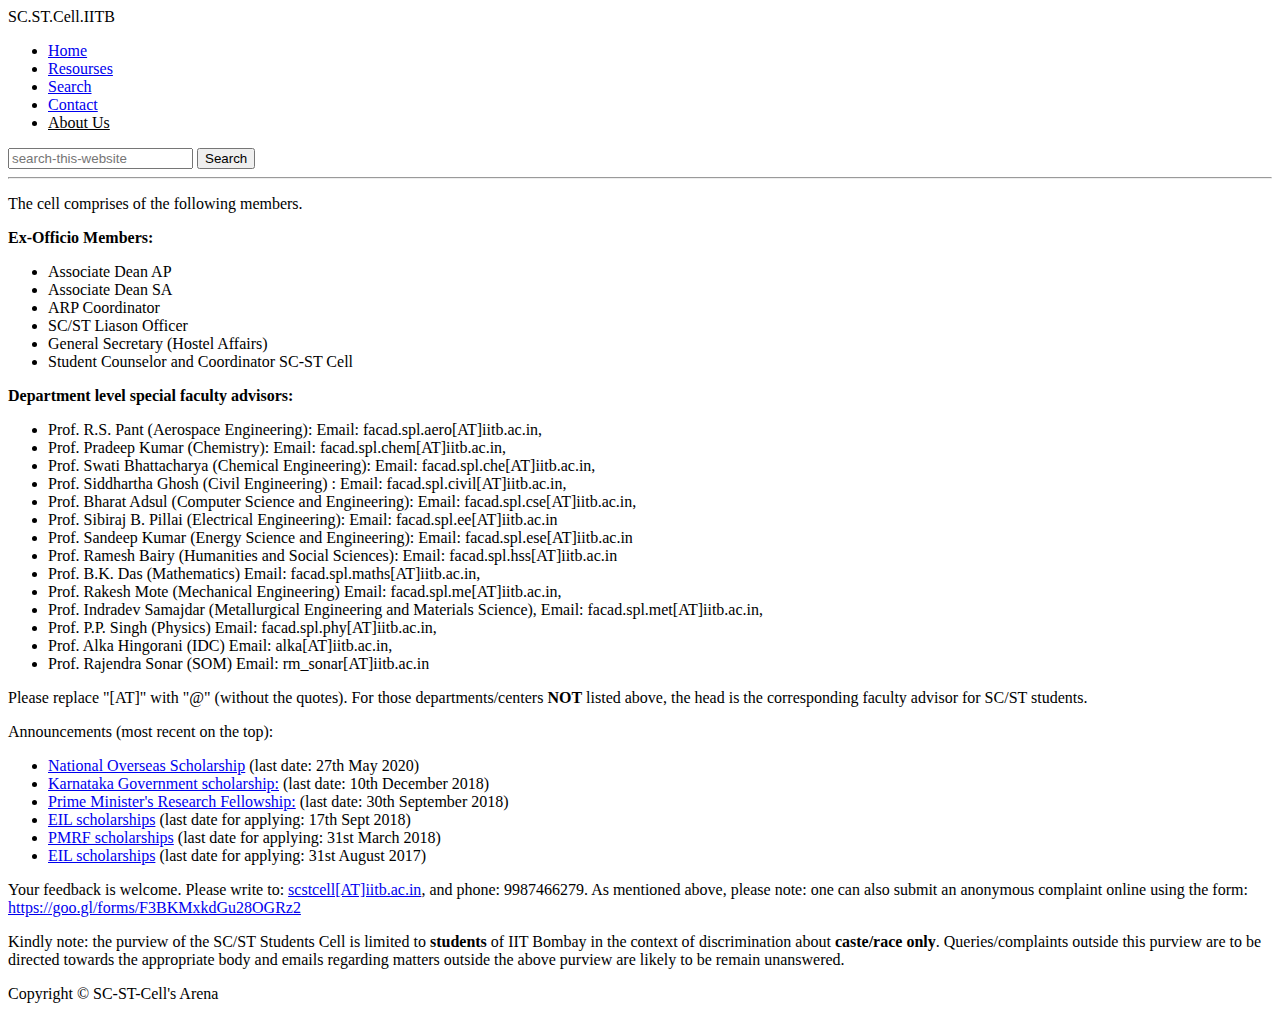
==== about.html @ 22c08ff0 "Add files via upload" ====
<!DOCTYPE html>
<html lang="en">
  <head>
    <meta charset="UTF-8" />
    <meta http-equiv="X-UA-Compatible" content="IE=edge" />
    <meta name="viewport" content="width=device-width, initial-scale=1.0" />
    <link rel="stylesheet" href="CSS/utils.css" />
    <link rel="stylesheet" href="CSS/style.css" />
    <link rel="stylesheet" href="CSS/mobile.css" />
    <link rel="stylesheet" href="CSS/blogpost.css">

    <title>SC-ST-Cell-About-Us-page</title>
  </head>
  <body>
    <nav class="navigation max-width-1 m-auto">
      <div class="nav-left">
        <span>SC.ST.Cell.IITB</span>
        <ul>
          <li><a href="index.html">Home</a></li>
          <li><a href="resources.html">Resourses</a></li>
          <li><a href="search.html">Search</a></li>
          <li><a href="contact.html">Contact</a></li>
          <li>
            <a href="#" class="selected-page" style="color: var(--my-teal)"
              >About Us</a
            >
          </li>
        </ul>
      </div>
      <div class="nav-right">
        <form action="search.html" method="get">
          <input
            class="form-input"
            type="text"
            placeholder="search-this-website"
            name="query"
          />
          <button class="btn">Search</button>
        </form>
      </div>
    </nav>

    <hr class="max-width-1 m-auto" />

    <div class="blog-post-content m-auto max-width-2">
      <!-- I am putting all the contents Here -->
      <div class="blog-post-text">
        <p>The cell comprises of the following members.</p>
        <strong>Ex-Officio Members:</strong>
        <ul>
          <li>Associate Dean AP</li>
          <li>Associate Dean SA</li>
          <li>ARP Coordinator</li>
          <li>SC/ST Liason Officer</li>
          <li>General Secretary (Hostel Affairs)</li>
          <li>Student Counselor and Coordinator SC-ST Cell</li>
        </ul>
        <strong>Department level special faculty advisors:</strong>
        <ul>
          <li>
            Prof. R.S. Pant (Aerospace Engineering): Email:
            facad.spl.aero[AT]iitb.ac.in,
          </li>
          <li>
            Prof. Pradeep Kumar (Chemistry): Email:
            facad.spl.chem[AT]iitb.ac.in,
          </li>
          <li>
            Prof. Swati Bhattacharya (Chemical Engineering): Email:
            facad.spl.che[AT]iitb.ac.in,
          </li>
          <li>
            Prof. Siddhartha Ghosh (Civil Engineering) : Email:
            facad.spl.civil[AT]iitb.ac.in,
          </li>
          <li>
            Prof. Bharat Adsul (Computer Science and Engineering): Email:
            facad.spl.cse[AT]iitb.ac.in,
          </li>
          <li>
            Prof. Sibiraj B. Pillai (Electrical Engineering): Email:
            facad.spl.ee[AT]iitb.ac.in
          </li>
          <li>
            Prof. Sandeep Kumar (Energy Science and Engineering): Email:
            facad.spl.ese[AT]iitb.ac.in
          </li>
          <li>
            Prof. Ramesh Bairy (Humanities and Social Sciences): Email:
            facad.spl.hss[AT]iitb.ac.in
          </li>
          <li>
            Prof. B.K. Das (Mathematics) Email: facad.spl.maths[AT]iitb.ac.in,
          </li>
          <li>
            Prof. Rakesh Mote (Mechanical Engineering) Email:
            facad.spl.me[AT]iitb.ac.in,
          </li>
          <li>
            Prof. Indradev Samajdar (Metallurgical Engineering and Materials
            Science), Email: facad.spl.met[AT]iitb.ac.in,
          </li>
          <li>
            Prof. P.P. Singh (Physics) Email: facad.spl.phy[AT]iitb.ac.in,
          </li>
          <li>Prof. Alka Hingorani (IDC) Email: alka[AT]iitb.ac.in,</li>
          <li>Prof. Rajendra Sonar (SOM) Email: rm_sonar[AT]iitb.ac.in</li>
        </ul>
        <p>
          Please replace "[AT]" with "@" (without the quotes). For those
          departments/centers <strong>NOT</strong> listed above, the head is the
          corresponding faculty advisor for SC/ST students.
        </p>
        <p></p>
        Announcements (most recent on the top):
        <ul>
          <li>
            <a
              href="https://www.ee.iitb.ac.in/~belur/scst-students-cell/files/NOS-SC-SCHEME-GUIDELINES-2020-21.pdf"
              title="National Overseas Scholarship 2020-21"
              >National Overseas Scholarship</a
            >
            (last date: 27th May 2020)
          </li>
          <li>
            <a
              href="http://www.ee.iitb.ac.in/%7Ebelur/scst-students-cell/files/karnataka18.html"
              title="Karnataka Government Fellowship"
              >Karnataka Government scholarship:</a
            >
            (last date: 10th December 2018)
          </li>
          <li>
            <a
              href="http://www.ee.iitb.ac.in/%7Ebelur/scst-students-cell/files/pmrfSept18.html"
              target="_blank"
              title="Prime Minister's Research Fellowship Scheme"
              >Prime Minister's Research Fellowship:</a
            >
            (last date: 30th September 2018)
          </li>
          <li>
            <a
              href="https://www.ee.iitb.ac.in/~belur/scst-students-cell/eil18/"
              target="_blank"
              title="EIL scholarships 2018"
              >EIL scholarships</a
            >
            (last date for applying: 17th Sept 2018)
          </li>
          <li>
            <a
              href="https://www.ee.iitb.ac.in/~belur/scst-students-cell/files/PMRF18.pdf"
              title="PMRF scholarships (2018)"
              >PMRF scholarships</a
            >
            (last date for applying: 31st March 2018)
          </li>
          <li>
            <a
              href="https://www.ee.iitb.ac.in/~belur/scst-students-cell/files/EIL17.pdf"
              title="EIL scholarships (2017)"
              >EIL scholarships</a
            >
            (last date for applying: 31st August 2017)
          </li>
        </ul>
        <p></p>
        Your feedback is welcome. Please write to:
        <a href="mailto:scstcell[AT]iitb.ac.in" title=' replace [AT] with "@"'
          >scstcell[AT]iitb.ac.in</a
        >, and phone: 9987466279. As mentioned above, please note: one can also
        submit an anonymous complaint online using the form:
        <a href="https://goo.gl/forms/F3BKMxkdGu28OGRz2" title=" complaint form"
          >https://goo.gl/forms/F3BKMxkdGu28OGRz2</a
        >
        <p>
          Kindly note: the purview of the SC/ST Students Cell is limited to
          <strong>students</strong> of IIT Bombay in the context of
          discrimination about <strong>caste/race only</strong>.
          Queries/complaints outside this purview are to be directed towards the
          appropriate body and emails regarding matters outside the above
          purview are likely to be remain unanswered.
        </p>
      </div>
    </div>

    

    <div class="footer m-auto">
      <p>Copyright &copy; SC-ST-Cell's Arena</p>
     
    </div>
  </body>
</html>
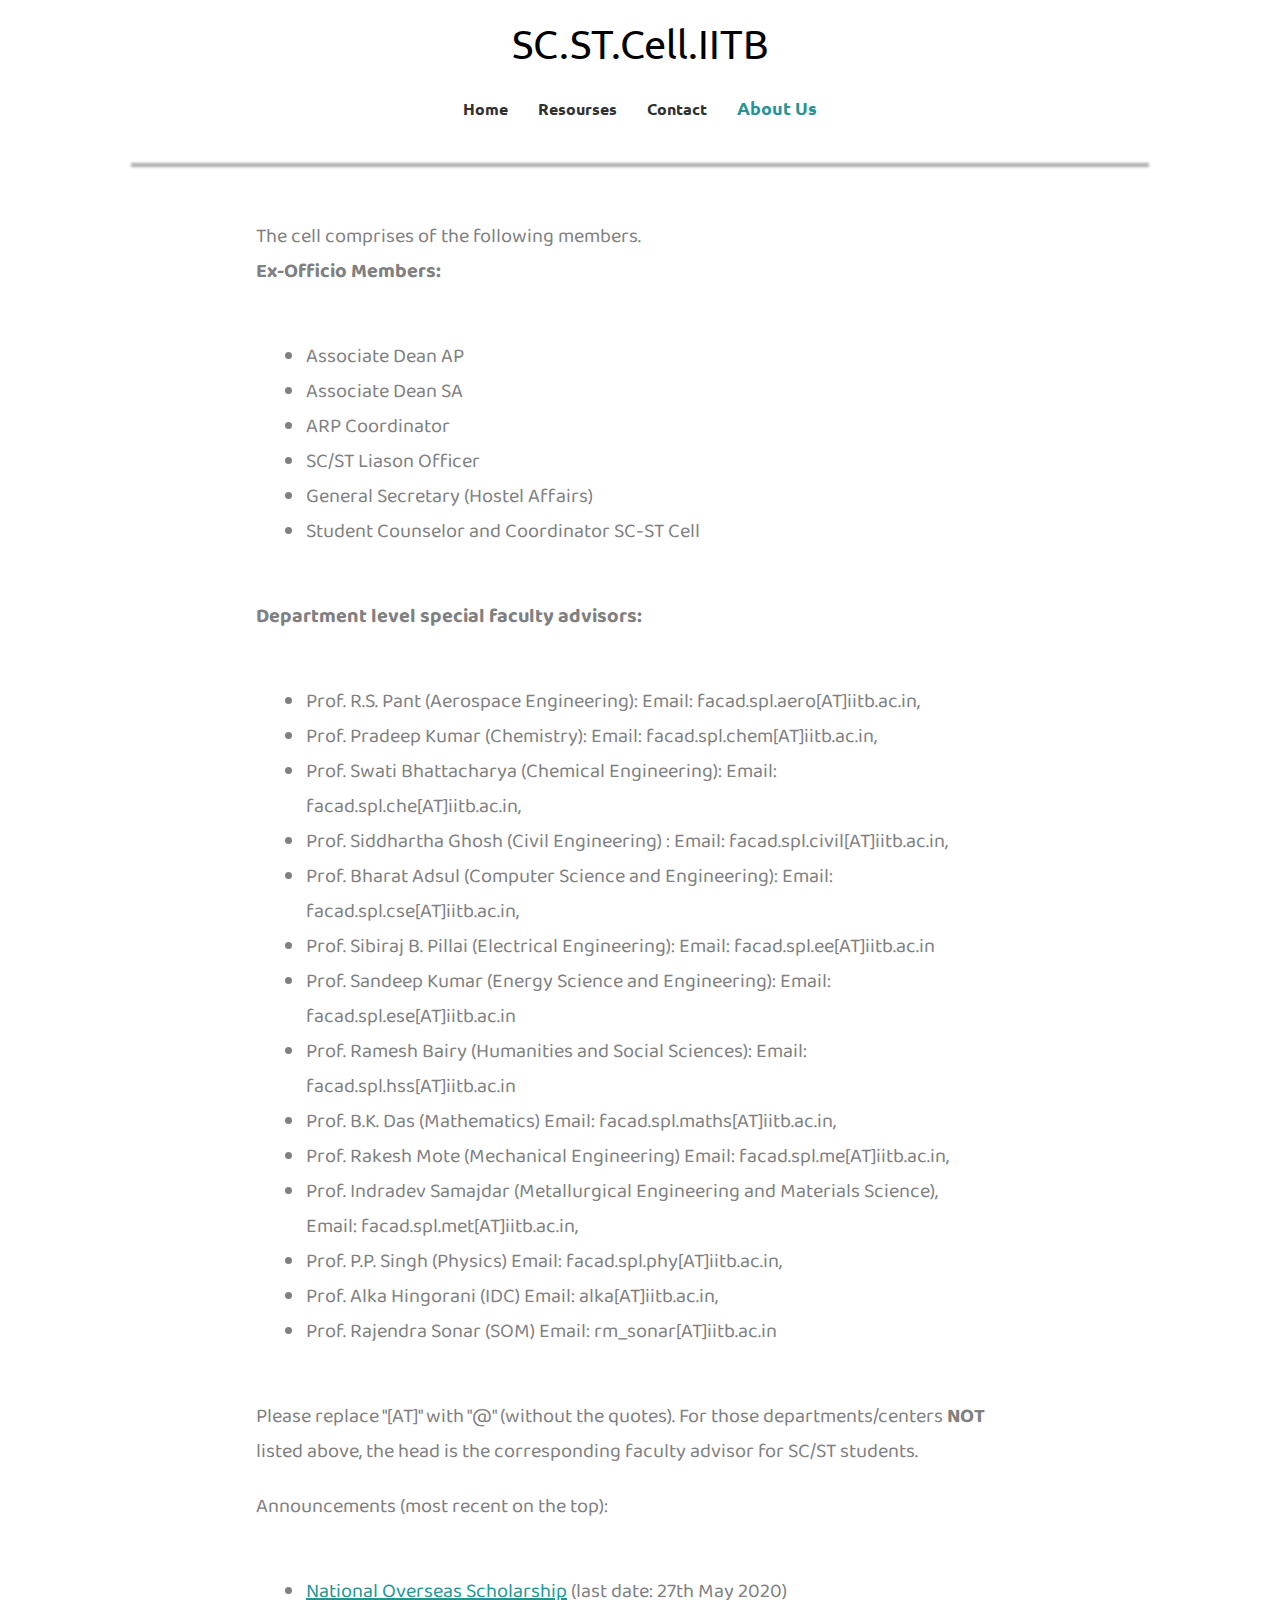
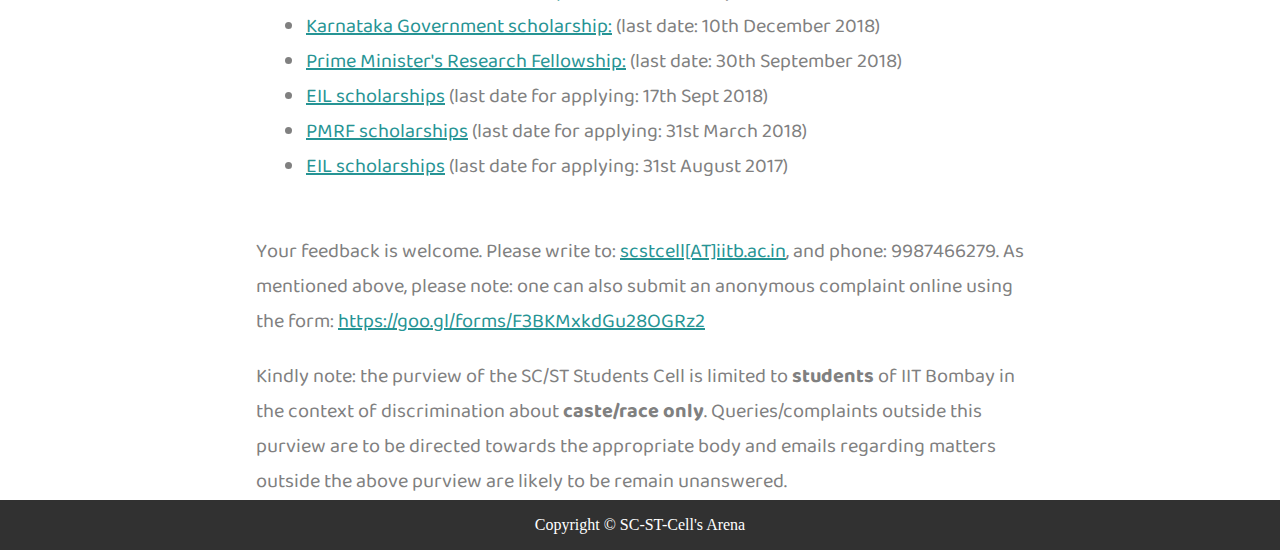
==== commit e80e1204: "Update about.html" ====
--- a/about.html
+++ b/about.html
@@ -18,7 +18,6 @@
         <ul>
           <li><a href="index.html">Home</a></li>
           <li><a href="resources.html">Resourses</a></li>
-          <li><a href="search.html">Search</a></li>
           <li><a href="contact.html">Contact</a></li>
           <li>
             <a href="#" class="selected-page" style="color: var(--my-teal)"
@@ -26,17 +25,6 @@
             >
           </li>
         </ul>
-      </div>
-      <div class="nav-right">
-        <form action="search.html" method="get">
-          <input
-            class="form-input"
-            type="text"
-            placeholder="search-this-website"
-            name="query"
-          />
-          <button class="btn">Search</button>
-        </form>
       </div>
     </nav>
 
--- a/CSS/utils.css
+++ b/CSS/utils.css
@@ -0,0 +1,123 @@
+@import url("https://fonts.googleapis.com/css2?family=Ubuntu:wght@300&display=swap");
+@import url("https://fonts.googleapis.com/css2?family=Baloo+Bhaijaan+2&display=swap");
+@import url('https://fonts.googleapis.com/css2?family=Source+Sans+Pro&display=swap');
+@import url('https://fonts.googleapis.com/css2?family=Merriweather:wght@300&display=swap');
+
+:root {
+  --main-bg-color: brown;
+  --font1: "Baloo Bhaijaan 2", cursive;
+  --font2: "Ubuntu", sans-serif;
+  --font3: 'Source Sans Pro', sans-serif;
+  --font4: 'Merriweather', serif;
+  --dark-gray: rgb(49, 49, 49);
+  --my-teal:rgb(38, 148, 148);
+  --radio-color: white;
+}
+.max-width-1 {
+  max-width: 80vw;
+}
+
+.max-width-2 {
+  max-width: 60vw;
+}
+
+.m-auto {
+  margin: auto;
+}
+
+.btn {
+  padding: 4px 15px;
+  border-radius: 20px;
+  border: none;
+  color: white;
+  background: gray;
+  font-family: var(--font1);
+  font-size: 16px;
+  cursor: pointer;
+  transition: all 0.3s ease-in-out;
+}
+
+.btn:hover{
+  color: rgb(188, 193, 221);
+  background-color: var(--dark-gray);
+}
+
+.form-input{
+  padding: 1px 10px;
+  font-size: 16px;
+  border: 3px solid grey;
+  border-radius: 20px;
+  margin: 0 15px;
+  font-family: var(--font1);
+  transition: all 0.3s ease-in-out;
+}
+
+.form-input:hover{
+  border-color: var(--dark-gray);
+}
+
+hr{
+  height: 10px;
+  border: none;
+  background-color: rgb(170, 169, 169);
+  box-shadow: 0 0 3px 3px white inset;
+}
+
+.font1{
+  font-family: var(--font1);
+}
+
+.font2{
+  font-family: var(--font2);
+}
+
+.selected-page{
+  pointer-events: none; 
+  color: var(--my-teal);
+  font-weight: bolder; 
+  font-size: large;
+}
+
+
+.form-box input, textarea{
+  width: 50vw;
+  padding: 3px 6px;
+  margin: 7px;
+  text-align: center;
+  background: rgba(0,0,0,0.3);
+  color: white;
+}
+
+.form-box textarea{
+  border: 3px solid grey;
+  border-radius: 30px;
+  transition: all 0.4s ease-in-out;
+  font-family: var(--font1);
+  font-size: 16px;
+  padding-top: 10px;
+}
+
+.form-box textarea:hover{
+  border-color:  var(--dark-gray);
+}
+
+.form-box input::placeholder{
+  color: black;
+}
+.form-box textarea::placeholder{
+  color: black;
+}
+
+.centering{
+  display: flex;
+  align-items: center;
+  justify-content: center;
+}
+
+.my-heading{
+  font-size: 60px;
+  opacity: 0.25;
+  font-weight: bolder;
+  font-family:Verdana, Geneva, Tahoma, sans-serif;
+  padding: 10px;
+}--- a/CSS/style.css
+++ b/CSS/style.css
@@ -0,0 +1,340 @@
+* {
+  margin: 0%;
+  padding: 0%;
+}
+
+
+.navigation {
+  margin-top: 20px;
+  font-family: var(--font2);
+  height: 100%;
+  /* background-color: red; */
+  display: flex;
+  justify-content: space-between;
+  align-items: center;
+  margin-bottom: 20px;
+}
+
+.content {
+  height: 100%;
+  /* background-color: rgb(255, 255, 255); */
+  display: flex;
+  margin-top: 1rem;
+  padding: 0 0;
+  position: relative;
+}
+
+.content::after{
+  content: "";
+  position: absolute;
+  width: 100%;
+  height: inherit;
+  background-image: url(../img/background1.jpg);
+  background-repeat:round;
+  opacity: 1;
+  z-index: 1;
+  box-shadow: 0px 0 50px 70px white inset;
+}
+
+.content > *{
+  z-index: 100;
+}
+
+.content-left {
+  font-family: var(--font1);
+  /* width: 50%; */
+  display: flex;
+  /* align-items: center; */
+  justify-content: center;
+  flex-direction: column;
+  padding-left: 1rem;
+  margin-top: 100px;
+  /* background-color: red; */
+
+  
+}
+
+.content-left p{
+  font-family: var(--font3);
+  font-style: normal;
+  font-size: 20px;
+  margin: 50px;
+}
+
+.content-right {
+  /* font-family: var(--font2); */
+  /* width: 50%; */
+  display: flex;
+  align-items: center;
+  justify-content: center;
+  padding-left: 1rem;
+}
+
+.content-right img {
+  height: 300px;
+  width: 300px;
+  /* border: 3px solid rgb(189, 188, 188); */
+  border-radius: 50%;
+  transition: all 0.5s ease-in-out;
+  filter: blur(5px);
+}
+
+.content-right img:hover {
+  height: 310px;
+  width: 310px;
+  filter: saturate(150%);
+  transform: rotate(5deg);
+  /* border: 3px solid rgb(104, 102, 102); */
+  /* border-radius: 200px; */
+}
+
+
+
+.nav-left {
+  font-size: 30px;
+  display: flex;
+}
+
+.nav-left span{
+  font-size: 40px;
+  margin-bottom: 8px;
+}
+.nav-left ul {
+  display: flex;
+  align-items: center;
+  margin: 0 50px;
+}
+
+.nav-left ul li {
+  list-style: none;
+  margin: 0 15px;
+  font-family: var(--font2);
+  font-size: medium;
+  font-weight: 600;
+}
+
+.nav-left ul li a {
+  text-decoration: none;
+  color: var(--dark-gray);
+  transition: all 0.15s ease-in-out;
+}
+
+.nav-left ul li a:hover {
+  font-weight: bolder;
+  font-size: x-large;
+  color: var(--my-teal);
+}
+
+/* .nav-right{
+
+} */
+
+.home-articles{
+  height: auto;
+  /* background-color: red; */
+  padding-top: 50px;
+  position: relative;
+}
+
+.home-articles h2{
+  display: flex;
+  justify-content:flex-start;
+  font-size: 30px;
+  color: gray;
+  margin: 30px;
+}
+
+.year-box{
+  position: absolute;
+  width: 200px;
+  height: 200px;
+  /* background-color: red; */
+  top: 75px ;
+  right: 0px;
+  font-size: medium;
+  text-align: center;
+
+}
+
+.year-box div{
+  margin: 12px 0px;
+}
+
+
+.home-article{
+  display: flex;
+  margin: 20px;
+}
+
+.home-article img{
+  width: 180px;
+  border-radius: 50%;
+  
+  /* filter: brightness(50%); */
+  filter: blur(3px);
+  transition: all 1s ease-in-out;
+  margin-left: 100px;
+  
+}
+
+.home-article img:hover {
+  width: 190px;
+  filter: saturate(150%);
+  transform: rotate(5deg);
+  /* border: 3px solid rgb(104, 102, 102); */
+  
+}
+
+.home-article-content{
+  padding: 25px;
+  align-self: center;
+  
+}
+
+.home-article-content a{
+  text-decoration: none;
+  color: var(--dark-gray);
+  transition: all 0.3s ease-in-out;
+}
+
+.home-article-content a:hover{
+  text-decoration: none;
+  color: var(--my-teal);
+  font-size: larger;
+}
+
+.footer {
+  height: 50px;
+  background-color: var(--dark-gray);
+  display: flex;
+  align-items: center;
+  justify-content: center;
+  color: white;
+  flex-direction: column;
+
+}
+
+.footer a{
+  color: gray; 
+  text-decoration: none;
+}
+
+
+
+.photo-booth{
+  margin-top: 100px;
+  width: auto;
+  height: 80vh;
+  /* background-color:blue ; */
+  margin-bottom: 100px ;
+  display: flex;
+  /* flex-direction: column; */
+  justify-content: center;
+  text-align: center;
+}
+
+.slider{
+  width: 800px;
+  height: 500px;
+  border-radius: 30px;
+  overflow: hidden;
+
+}
+
+.slides{
+  width: 500%;
+  height: 500px;
+  display: flex;
+}
+
+.slides input{
+  display: none;
+}
+
+.slide{
+  width: 20%;
+  transition: 2s;
+}
+
+.slide img{
+  width: 800px;
+  height: 500px;
+}
+
+
+.navigation-manual{
+  position: absolute;
+  width: 800px;
+  margin-top: 460px;
+  display: flex;
+  justify-content: center;
+}
+
+.manual-btn{
+  border: 2px solid var(--radio-color);
+  padding: 5px;
+  border-radius: 10px;
+  cursor: pointer;
+  transition: 1s;
+}
+
+.manual-btn:not(:last-child){
+  margin-right: 40px;
+  
+}
+
+
+.manual-btn:hover{
+  background-color: var(--radio-color);
+}
+
+#radio1:checked ~ .first{
+  margin-left: 0;
+}
+
+#radio2:checked ~ .first{
+  margin-left: -20%;
+}
+
+#radio3:checked ~ .first{
+  margin-left: -40%;
+}
+
+#radio4:checked ~ .first{
+  margin-left: -60%;
+}
+
+
+.navigation-auto{
+  position: absolute;
+  display: flex;
+  width: 800px;
+  justify-content: center;
+  margin-top: 460px;
+}
+
+.navigation-auto div{
+  border: 2px solid var(--radio-color);
+  padding: 5px;
+  border-radius: 10px;
+  transition: 1s;
+
+}
+
+.navigation-auto div:not(:last-child){
+  margin-right: 40px;
+
+}
+
+#radio1:checked ~ .navigation-auto .auto-btn1{
+  background: var(--radio-color);
+}
+#radio2:checked ~ .navigation-auto .auto-btn2{
+  background: var(--radio-color);
+}
+#radio3:checked ~ .navigation-auto .auto-btn3{
+  background: var(--radio-color);
+}
+#radio4:checked ~ .navigation-auto .auto-btn4{
+  background: var(--radio-color);
+}--- a/CSS/mobile.css
+++ b/CSS/mobile.css
@@ -0,0 +1,106 @@
+@media screen and (max-width: 1300px) {
+  .navigation {
+    flex-direction: column;
+  }
+
+  .nav-left {
+    flex-direction: column;
+    text-align: center;
+  }
+
+  .nav-right {
+    flex-direction: column;
+    text-align: center;
+  }
+
+  .nav-left ul {
+    margin: 20px;
+  }
+
+  .content-right {
+    display: none;
+  }
+
+  .content-left{
+      padding: 0;
+  }
+
+  .home-article {
+    flex-direction: column;
+  }
+
+  .home-article-img {
+    text-align: center;
+  }
+  .home-article img {
+    margin: 0;
+    width: 140px;
+  }
+
+  .home-article img:hover {
+    width: 150px;
+  }
+  .home-article-content {
+    text-align: center;
+    font-size: 15px;
+  }
+
+  .home-articles h2 {
+    font-size: 25px;
+    margin-top: 100px;
+  }
+
+  .year-box {
+    display: flex;
+    flex-direction: column;
+    font-size: 15px;
+
+    width: 30vw;
+    height: 20vw;
+    top: 30px;
+    top: 30px;
+    left: 25vw;
+  }
+
+  .bullets {
+    display: flex;
+    justify-content: space-between;
+  }
+
+  .bullets div {
+    margin: 5px;
+    font-size: 15px;
+    
+  }
+
+  .bullets div input{
+    padding-bottom: 10px;
+  };
+
+
+
+
+
+
+  .post-img img{
+    height: auto;
+  }
+
+  .blog-post-text{
+    font-size: 15px;
+  }
+
+  .author-info div{
+    font-size: 15px;
+  }
+
+  .author-info div:nth-child(2){
+    font-size: 15px;
+  }
+
+  .blog-post-content h1{
+    font-size: 30px;
+    margin: 0;
+  }
+
+}
--- a/CSS/blogpost.css
+++ b/CSS/blogpost.css
@@ -0,0 +1,103 @@
+
+
+.post-image {
+  height: 300px;
+  overflow: hidden;
+  margin-top: 50px;
+}
+.post-image img {
+  width: 100vw;
+  /* box-shadow: 0px 0 50px 70px white inset; */
+  opacity: 0.5;
+}
+
+.blog-post-content {
+  /* background-color: blue;
+  color: white;      */
+
+}
+
+.blog-post-content h1 {
+  text-align: center;
+  color: gray;
+  margin: 50px;
+  font-size: 50px;
+  font-weight: 300;
+ 
+}
+
+
+
+
+.row-like{
+    display: flex;
+    justify-content: space-around;
+}
+
+.column-like{
+    display: flex;
+    flex-direction: column;
+    width: 450px;
+    text-align: center;
+}
+
+.blog-post-meta-data{
+    display: flex;
+    flex-direction: row;
+    justify-content: space-between;
+    font-family:'Times New Roman', Times, serif;
+    
+    font-weight: bolder;
+    margin: 20px 0px;
+    color: gray;
+    font-size: 20px;
+
+}
+
+.author-info div{
+    padding:2.5px 0 ;
+}
+.author-info div:nth-child(2){
+    font-size: 17.5px;
+    font-style: italic;
+}
+
+
+.blog-post-text{
+  margin-top: 50px;
+  font-family: var(--font1);
+  font-size: 20px;
+  color: gray;
+
+}
+
+.blog-post-text h2{
+  margin: 20px;
+  color: var(--dark-gray);
+}
+
+.blog-post-text ul{
+  margin: 50px;
+  color: gray;
+}
+
+.blog-post-text ol{
+  margin: 50px;
+  color: gray;
+}
+
+.blog-post-text a{
+  color: var(--my-teal);
+}
+
+.blog-post-text p{
+  margin-top: 20px;
+}
+
+.wp-block-quote{
+  margin-left: 20px;
+  font-family: var(--font2);
+  color: var(--my-teal);
+  font-style: italic;
+  margin-bottom: 20px;
+}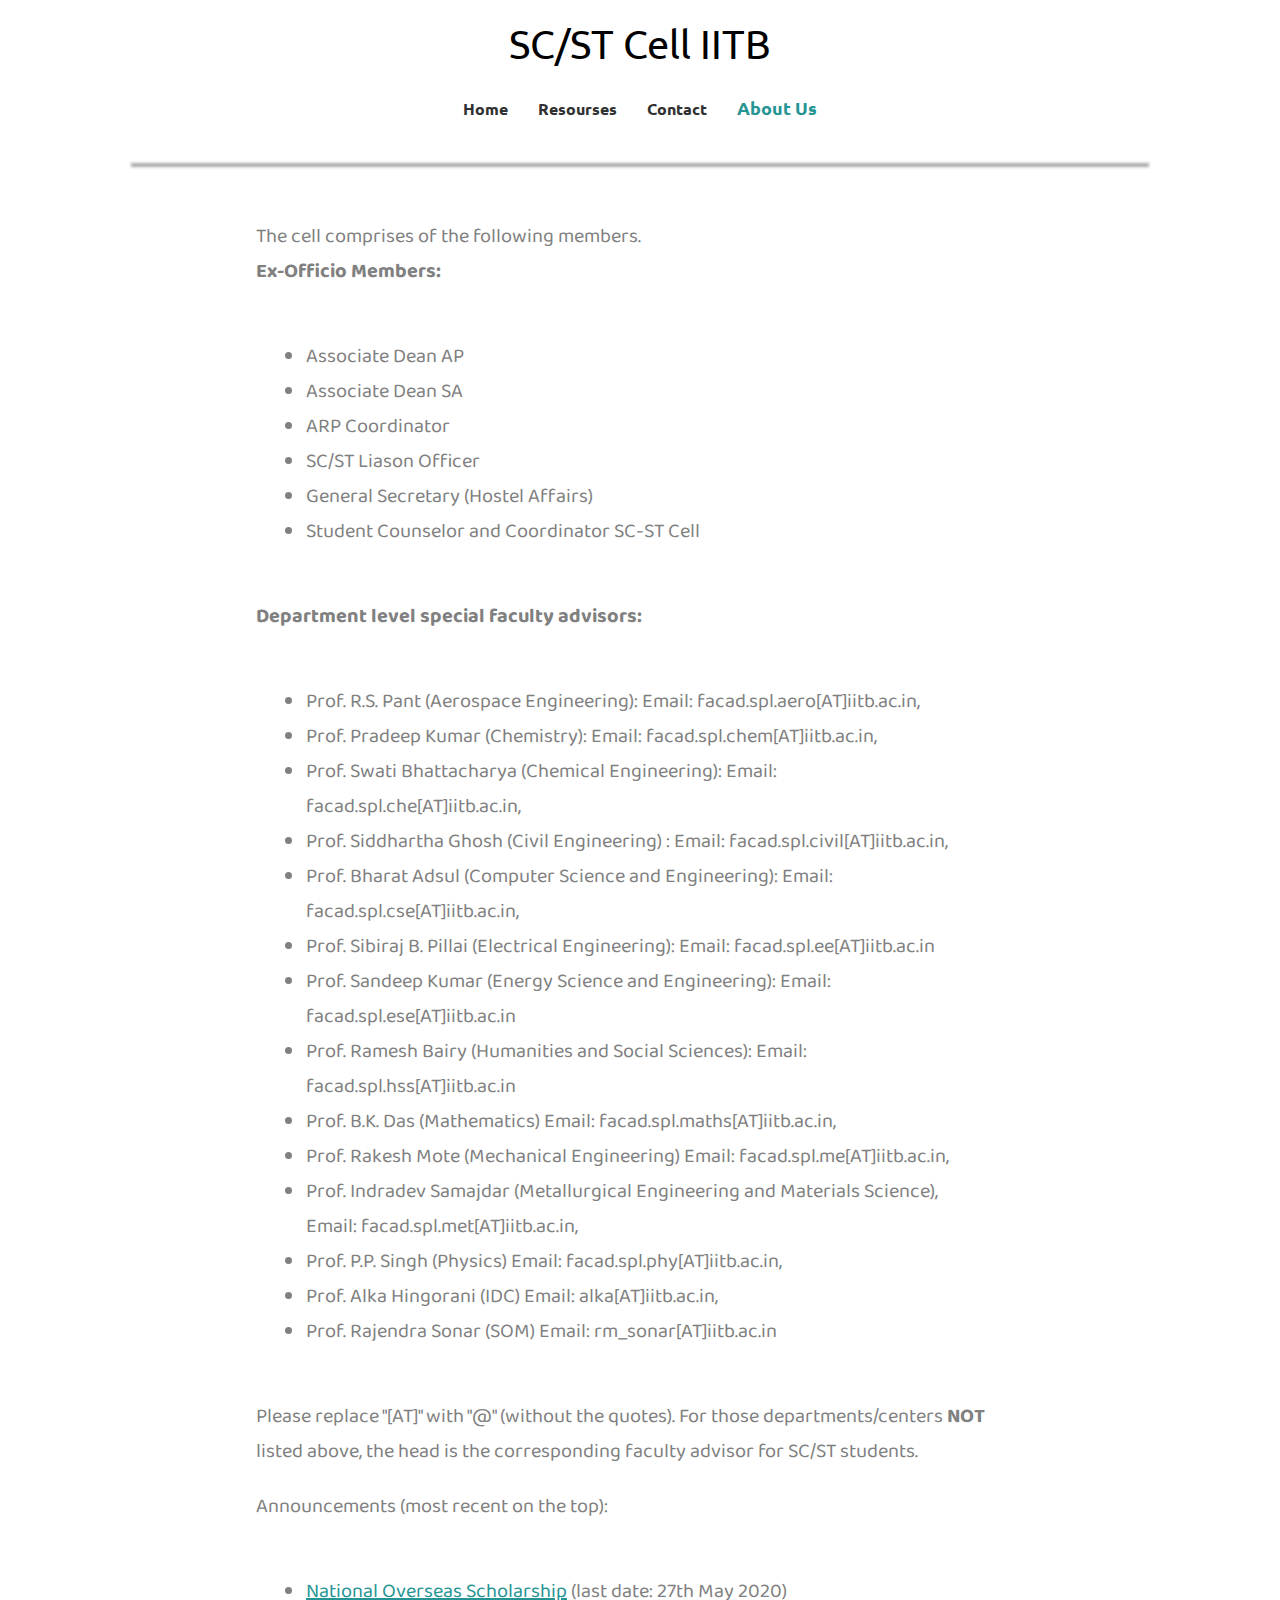
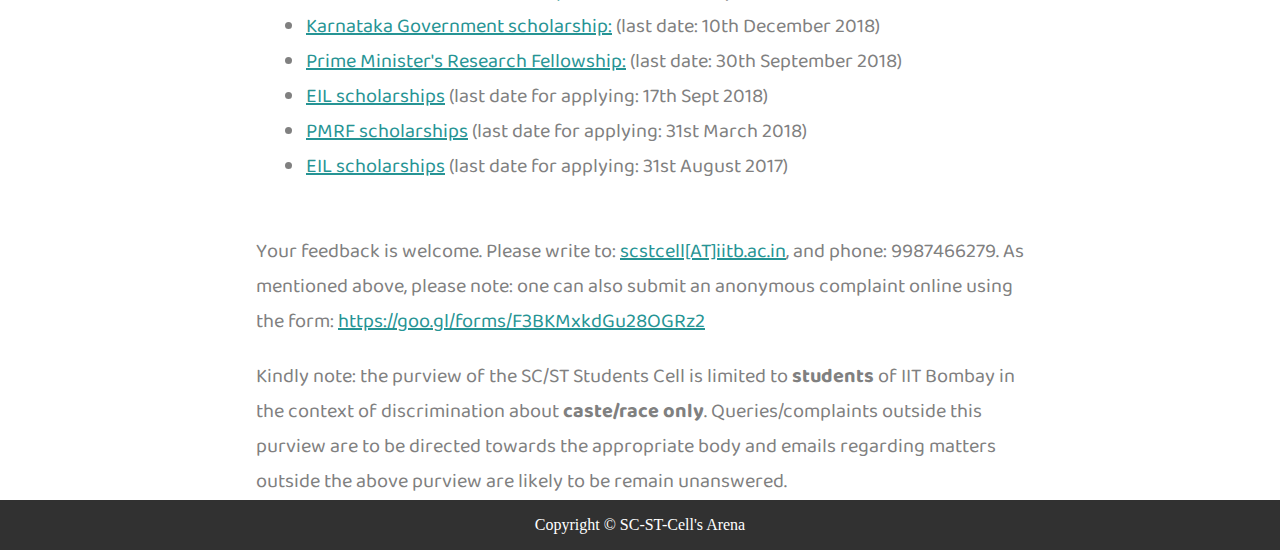
==== commit 6d6f469a: "Update about.html" ====
--- a/about.html
+++ b/about.html
@@ -14,7 +14,7 @@
   <body>
     <nav class="navigation max-width-1 m-auto">
       <div class="nav-left">
-        <span>SC.ST.Cell.IITB</span>
+        <span>SC/ST Cell IITB</span>
         <ul>
           <li><a href="index.html">Home</a></li>
           <li><a href="resources.html">Resourses</a></li>
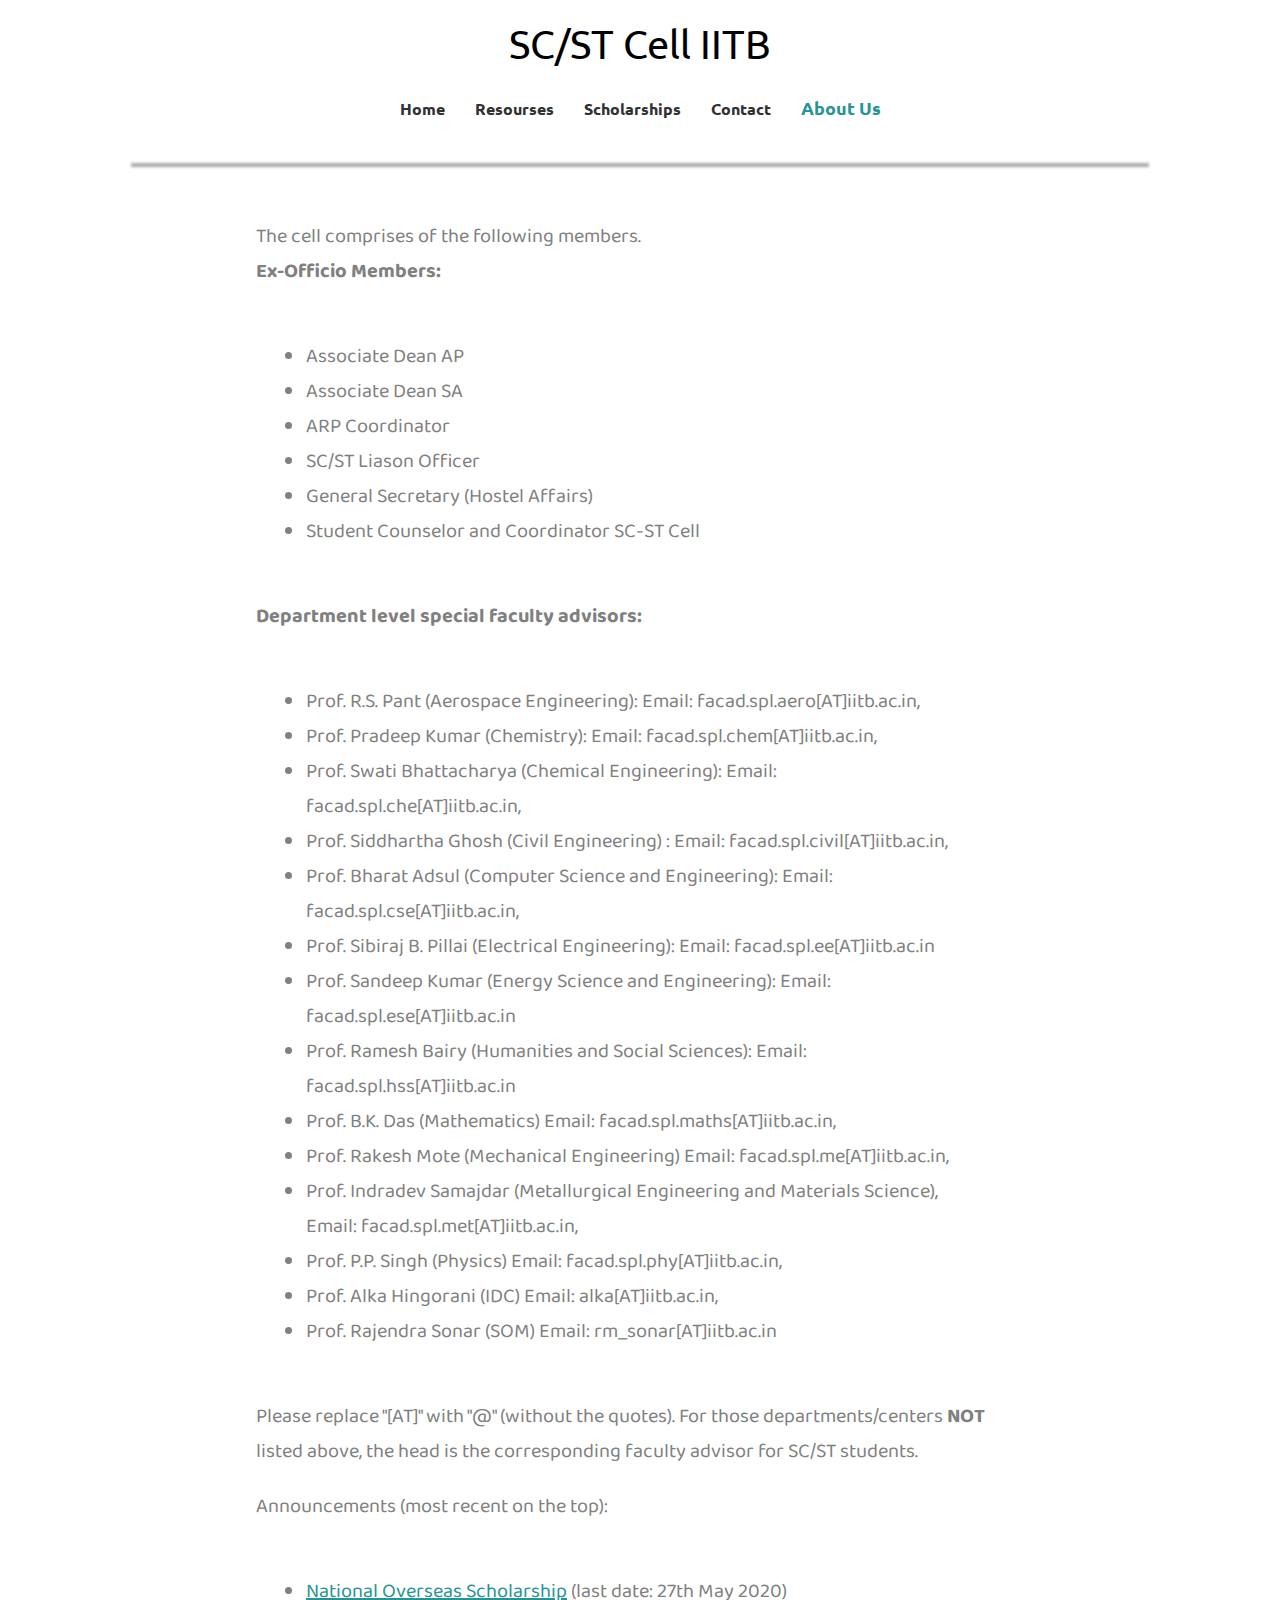
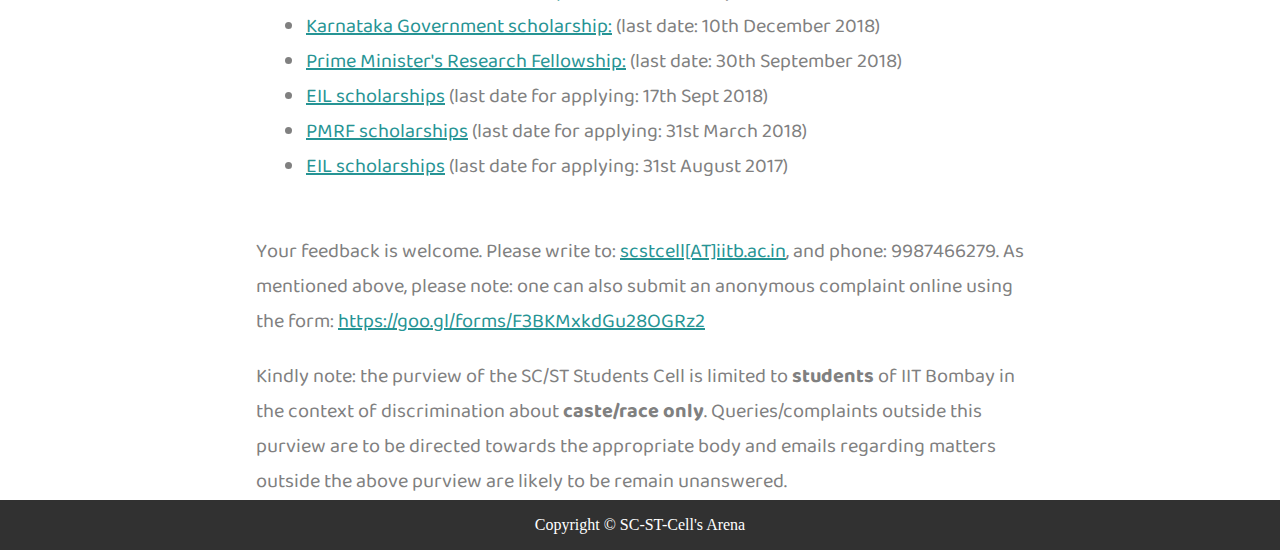
==== commit 582a257e: "Update about.html" ====
--- a/about.html
+++ b/about.html
@@ -18,6 +18,7 @@
         <ul>
           <li><a href="index.html">Home</a></li>
           <li><a href="resources.html">Resourses</a></li>
+          <li><a href="scholarship.html">Scholarships</a></li>
           <li><a href="contact.html">Contact</a></li>
           <li>
             <a href="#" class="selected-page" style="color: var(--my-teal)"
